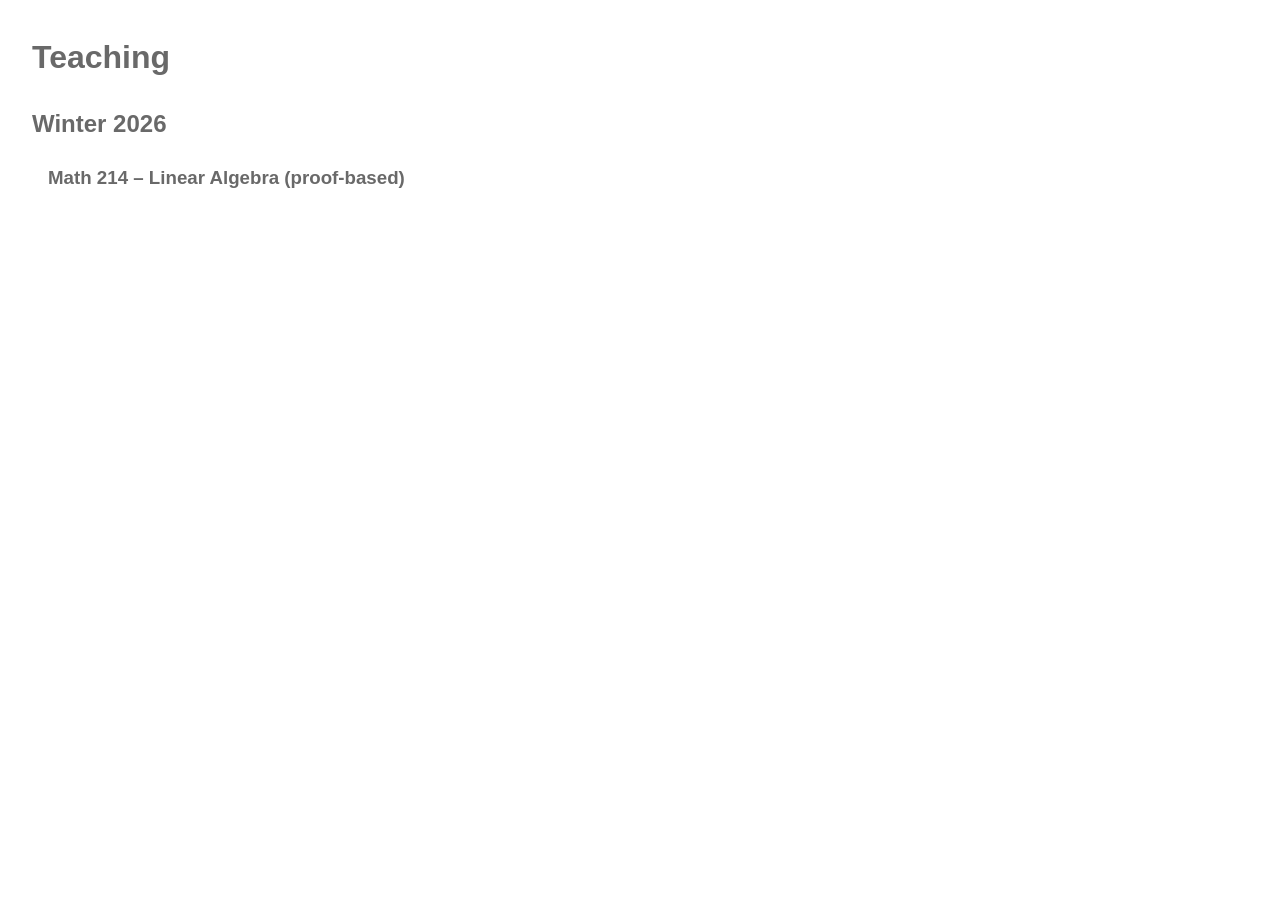
==== F25.html @ 3aaef78a "Create F25.html" ====
<!DOCTYPE html>
<html lang="en">
<head>
  <meta charset="UTF-8">
  <title>Teaching – Math 214</title>
  <meta name="viewport" content="width=device-width, initial-scale=1">

  <style>
    body {
      font-family: Arial, sans-serif;
      margin: 2em;
      line-height: 1.6;
      color: #000;
    }

    h1, h2, h3 {
      color: dimgray;
    }

    a {
      color: #0056b3;
      text-decoration: none;
    }

    a:hover {
      text-decoration: underline;
    }

    .course {
      margin-left: 1em;
    }
  </style>
</head>

<body>

<h1>Teaching</h1>

<h2>Winter 2026</h2>

<div class="course">
  <h3>Math 214 – Linear Algebra (proof-based)</h3>

  <!-- PASTE YOUR EXISTING QUIZ LINKS HERE -->
  <!-- You can keep your current <p> with all Quiz links unchanged -->
</div>

</body>
</html>
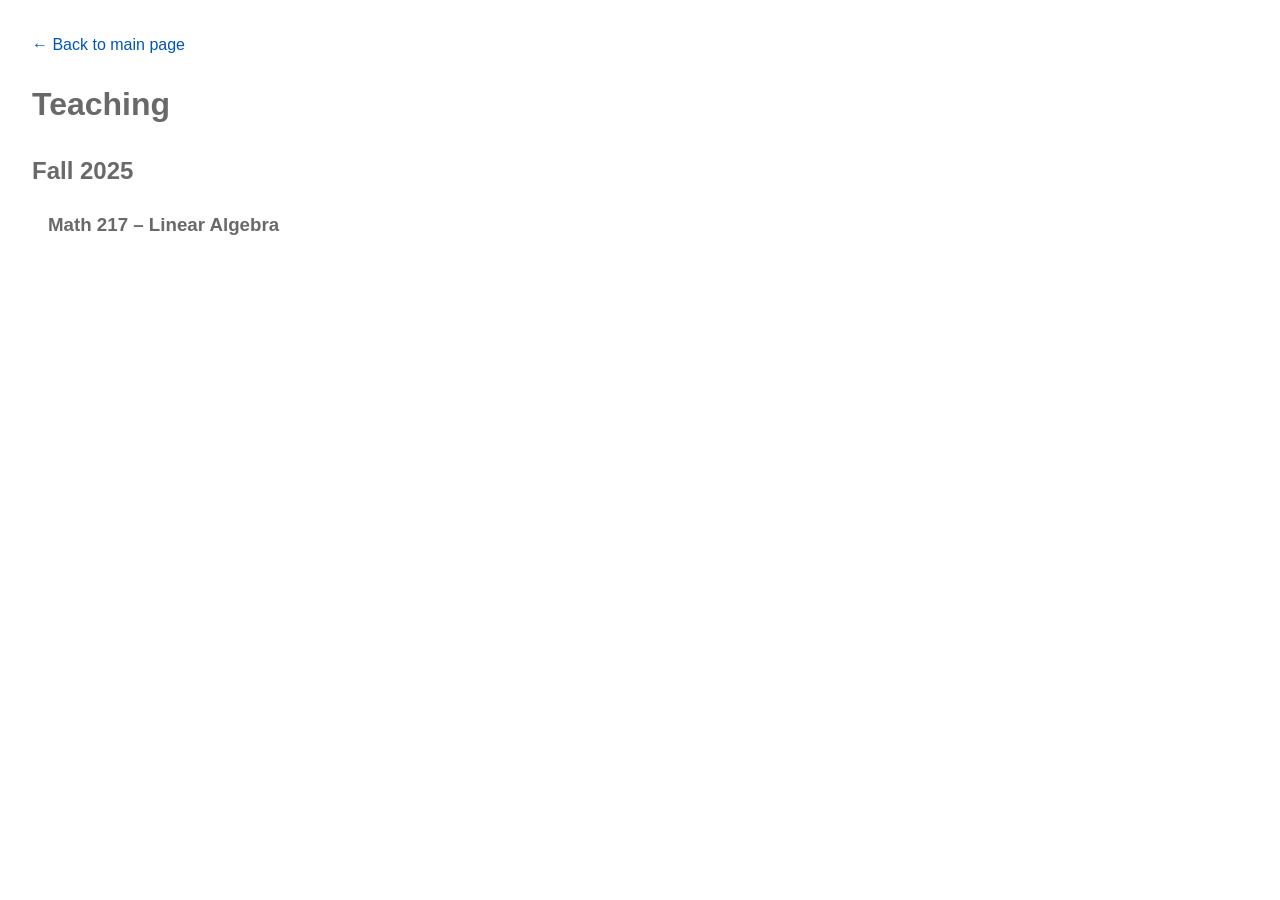
==== commit 4034c87a: "Update F25.html" ====
--- a/F25.html
+++ b/F25.html
@@ -2,13 +2,14 @@
 <html lang="en">
 <head>
   <meta charset="UTF-8">
-  <title>Teaching – Math 214</title>
+  <title>Teaching – Fall 2025</title>
   <meta name="viewport" content="width=device-width, initial-scale=1">
 
   <style>
     body {
       font-family: Arial, sans-serif;
       margin: 2em;
+      max-width: 900px;
       line-height: 1.6;
       color: #000;
     }
@@ -34,15 +35,16 @@
 
 <body>
 
+<p><a href="/">← Back to main page</a></p>
+
 <h1>Teaching</h1>
 
-<h2>Winter 2026</h2>
+<h2>Fall 2025</h2>
 
 <div class="course">
-  <h3>Math 214 – Linear Algebra (proof-based)</h3>
+  <h3>Math 217 – Linear Algebra</h3>
 
-  <!-- PASTE YOUR EXISTING QUIZ LINKS HERE -->
-  <!-- You can keep your current <p> with all Quiz links unchanged -->
+  <!-- Paste your Fall 2025 quiz links here -->
 </div>
 
 </body>
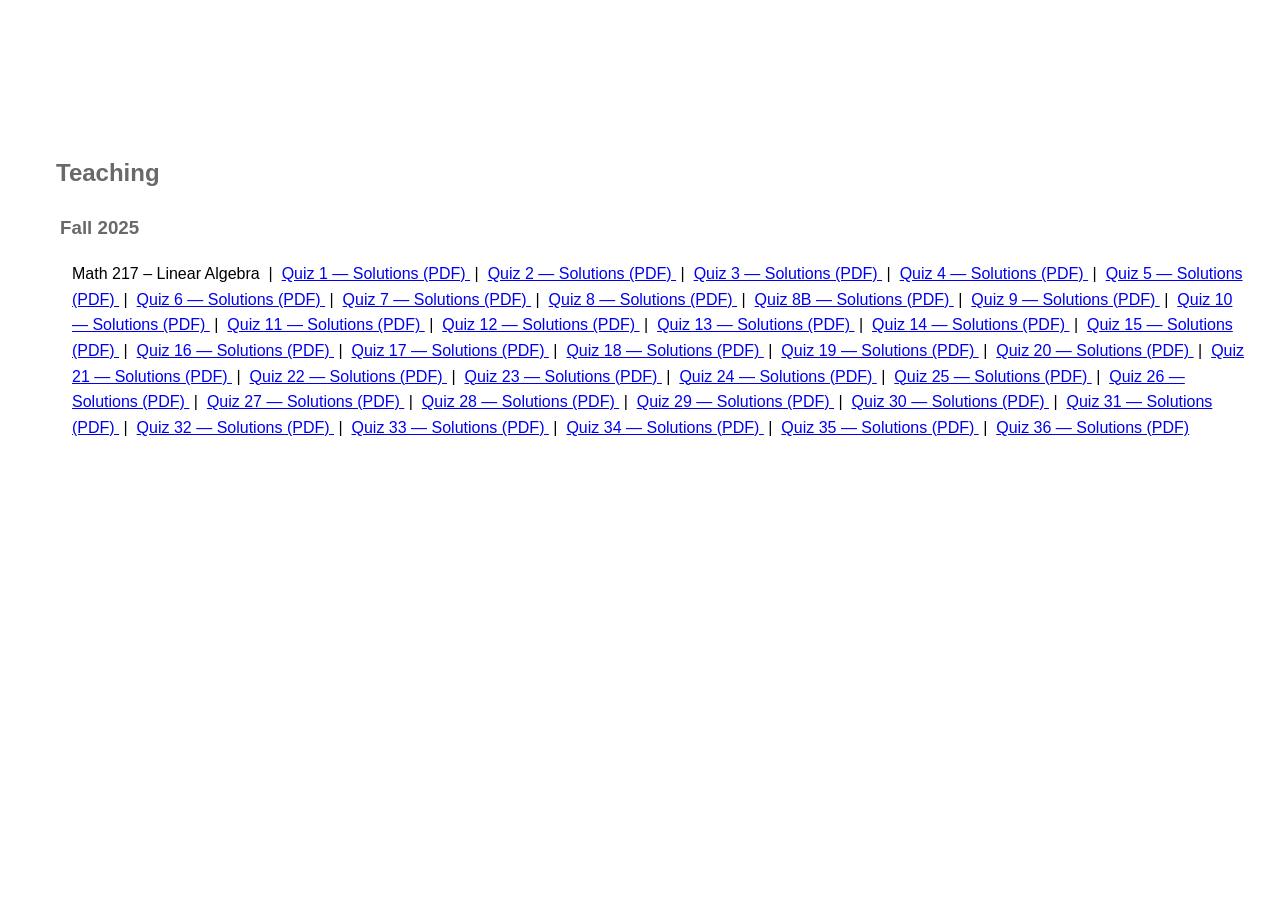
==== commit ff1d58b2: "Update F25.html" ====
--- a/F25.html
+++ b/F25.html
@@ -9,43 +9,214 @@
     body {
       font-family: Arial, sans-serif;
       margin: 2em;
-      max-width: 900px;
       line-height: 1.6;
       color: #000;
     }
-
-    h1, h2, h3 {
-      color: dimgray;
-    }
-
-    a {
-      color: #0056b3;
-      text-decoration: none;
-    }
-
-    a:hover {
-      text-decoration: underline;
-    }
-
-    .course {
-      margin-left: 1em;
-    }
   </style>
 </head>
 
 <body>
 
-<p><a href="/">← Back to main page</a></p>
-
-<h1>Teaching</h1>
-
-<h2>Fall 2025</h2>
-
-<div class="course">
-  <h3>Math 217 – Linear Algebra</h3>
-
-  <!-- Paste your Fall 2025 quiz links here -->
-</div>
+<!-- spacing to mimic original layout -->
+<br><br><br><br>
+
+<section id="colorlib-hero" class="js-fullheight" data-section="teaching">
+
+  <h2 style="margin-left:1em; color:dimgray;">Teaching</h2>
+  <h3 style="margin-left:1.5em; color:dimgray;">Fall 2025</h3>
+
+  <p style="margin-left:2.5em; color:black;">
+
+    <span>Math 217 – Linear Algebra</span>
+    &nbsp;|&nbsp;
+
+    <a href="https://sdonmazov.github.io/quiz1_solutions.pdf" target="_blank" rel="noopener">
+      Quiz 1 — Solutions (PDF)
+    </a>
+    &nbsp;|&nbsp;
+
+    <a href="https://sdonmazov.github.io/quiz2_solutions.pdf" target="_blank" rel="noopener">
+      Quiz 2 — Solutions (PDF)
+    </a>
+    &nbsp;|&nbsp;
+
+    <a href="https://sdonmazov.github.io/Q3%20Solutions.pdf" target="_blank" rel="noopener">
+      Quiz 3 — Solutions (PDF)
+    </a>
+    &nbsp;|&nbsp;
+
+    <a href="https://sdonmazov.github.io/q4%20solutions.pdf" target="_blank" rel="noopener">
+      Quiz 4 — Solutions (PDF)
+    </a>
+    &nbsp;|&nbsp;
+
+    <a href="https://sdonmazov.github.io/q5%20solutions.pdf" target="_blank" rel="noopener">
+      Quiz 5 — Solutions (PDF)
+    </a>
+    &nbsp;|&nbsp;
+
+    <a href="https://sdonmazov.github.io/q6%20solutions.pdf" target="_blank" rel="noopener">
+      Quiz 6 — Solutions (PDF)
+    </a>
+    &nbsp;|&nbsp;
+
+    <a href="https://sdonmazov.github.io/q7%20solutions.pdf" target="_blank" rel="noopener">
+      Quiz 7 — Solutions (PDF)
+    </a>
+    &nbsp;|&nbsp;
+
+    <a href="https://sdonmazov.github.io/q8%20solutions.pdf" target="_blank" rel="noopener">
+      Quiz 8 — Solutions (PDF)
+    </a>
+    &nbsp;|&nbsp;
+
+    <a href="https://sdonmazov.github.io/q8b%20solutions.pdf" target="_blank" rel="noopener">
+      Quiz 8B — Solutions (PDF)
+    </a>
+    &nbsp;|&nbsp;
+
+    <a href="https://sdonmazov.github.io/q9%20solutions.pdf" target="_blank" rel="noopener">
+      Quiz 9 — Solutions (PDF)
+    </a>
+    &nbsp;|&nbsp;
+
+    <a href="https://sdonmazov.github.io/q10%20solutions.pdf" target="_blank" rel="noopener">
+      Quiz 10 — Solutions (PDF)
+    </a>
+    &nbsp;|&nbsp;
+
+    <a href="https://sdonmazov.github.io/q11%20solutions.pdf" target="_blank" rel="noopener">
+      Quiz 11 — Solutions (PDF)
+    </a>
+    &nbsp;|&nbsp;
+
+    <a href="https://sdonmazov.github.io/q12%20solutions.pdf" target="_blank" rel="noopener">
+      Quiz 12 — Solutions (PDF)
+    </a>
+    &nbsp;|&nbsp;
+
+    <a href="https://sdonmazov.github.io/q13%20solutions.pdf" target="_blank" rel="noopener">
+      Quiz 13 — Solutions (PDF)
+    </a>
+    &nbsp;|&nbsp;
+
+    <a href="https://sdonmazov.github.io/q14%20solutions.pdf" target="_blank" rel="noopener">
+      Quiz 14 — Solutions (PDF)
+    </a>
+    &nbsp;|&nbsp;
+
+    <a href="https://sdonmazov.github.io/q15%20solutions.pdf" target="_blank" rel="noopener">
+      Quiz 15 — Solutions (PDF)
+    </a>
+    &nbsp;|&nbsp;
+
+    <a href="https://sdonmazov.github.io/q16%20solutions.pdf" target="_blank" rel="noopener">
+      Quiz 16 — Solutions (PDF)
+    </a>
+    &nbsp;|&nbsp;
+
+    <a href="https://sdonmazov.github.io/q17%20solutions.pdf" target="_blank" rel="noopener">
+      Quiz 17 — Solutions (PDF)
+    </a>
+    &nbsp;|&nbsp;
+
+    <a href="https://sdonmazov.github.io/q18%20solutions.pdf" target="_blank" rel="noopener">
+      Quiz 18 — Solutions (PDF)
+    </a>
+    &nbsp;|&nbsp;
+
+    <a href="https://sdonmazov.github.io/q19%20solutions.pdf" target="_blank" rel="noopener">
+      Quiz 19 — Solutions (PDF)
+    </a>
+    &nbsp;|&nbsp;
+
+    <a href="https://sdonmazov.github.io/q20%20solutions.pdf" target="_blank" rel="noopener">
+      Quiz 20 — Solutions (PDF)
+    </a>
+    &nbsp;|&nbsp;
+
+    <a href="https://sdonmazov.github.io/q21%20solutions.pdf" target="_blank" rel="noopener">
+      Quiz 21 — Solutions (PDF)
+    </a>
+    &nbsp;|&nbsp;
+
+    <a href="https://sdonmazov.github.io/q22%20solutions.pdf" target="_blank" rel="noopener">
+      Quiz 22 — Solutions (PDF)
+    </a>
+    &nbsp;|&nbsp;
+
+    <a href="https://sdonmazov.github.io/q23%20solutions.pdf" target="_blank" rel="noopener">
+      Quiz 23 — Solutions (PDF)
+    </a>
+    &nbsp;|&nbsp;
+
+    <a href="https://sdonmazov.github.io/q24%20solutions.pdf" target="_blank" rel="noopener">
+      Quiz 24 — Solutions (PDF)
+    </a>
+    &nbsp;|&nbsp;
+
+    <a href="https://sdonmazov.github.io/q25%20solutions.pdf" target="_blank" rel="noopener">
+      Quiz 25 — Solutions (PDF)
+    </a>
+    &nbsp;|&nbsp;
+
+    <a href="https://sdonmazov.github.io/q26%20solutions.pdf" target="_blank" rel="noopener">
+      Quiz 26 — Solutions (PDF)
+    </a>
+    &nbsp;|&nbsp;
+
+    <a href="https://sdonmazov.github.io/q27%20solutions.pdf" target="_blank" rel="noopener">
+      Quiz 27 — Solutions (PDF)
+    </a>
+    &nbsp;|&nbsp;
+
+    <a href="https://sdonmazov.github.io/q28%20solutions.pdf" target="_blank" rel="noopener">
+      Quiz 28 — Solutions (PDF)
+    </a>
+    &nbsp;|&nbsp;
+
+    <a href="https://sdonmazov.github.io/q29%20solutions.pdf" target="_blank" rel="noopener">
+      Quiz 29 — Solutions (PDF)
+    </a>
+    &nbsp;|&nbsp;
+
+    <a href="https://sdonmazov.github.io/q30%20solutions.pdf" target="_blank" rel="noopener">
+      Quiz 30 — Solutions (PDF)
+    </a>
+    &nbsp;|&nbsp;
+
+    <a href="https://sdonmazov.github.io/q31%20solutions.pdf" target="_blank" rel="noopener">
+      Quiz 31 — Solutions (PDF)
+    </a>
+    &nbsp;|&nbsp;
+
+    <a href="https://sdonmazov.github.io/q32%20solutions.pdf" target="_blank" rel="noopener">
+      Quiz 32 — Solutions (PDF)
+    </a>
+    &nbsp;|&nbsp;
+
+    <a href="https://sdonmazov.github.io/q33%20solutions.pdf" target="_blank" rel="noopener">
+      Quiz 33 — Solutions (PDF)
+    </a>
+    &nbsp;|&nbsp;
+
+    <a href="https://sdonmazov.github.io/q34%20solutions.pdf" target="_blank" rel="noopener">
+      Quiz 34 — Solutions (PDF)
+    </a>
+    &nbsp;|&nbsp;
+
+    <a href="https://sdonmazov.github.io/q35%20solutions.pdf" target="_blank" rel="noopener">
+      Quiz 35 — Solutions (PDF)
+    </a>
+    &nbsp;|&nbsp;
+
+    <a href="https://sdonmazov.github.io/q36%20solutions.pdf" target="_blank" rel="noopener">
+      Quiz 36 — Solutions (PDF)
+    </a>
+
+  </p>
+
+</section>
 
 </body>
 </html>
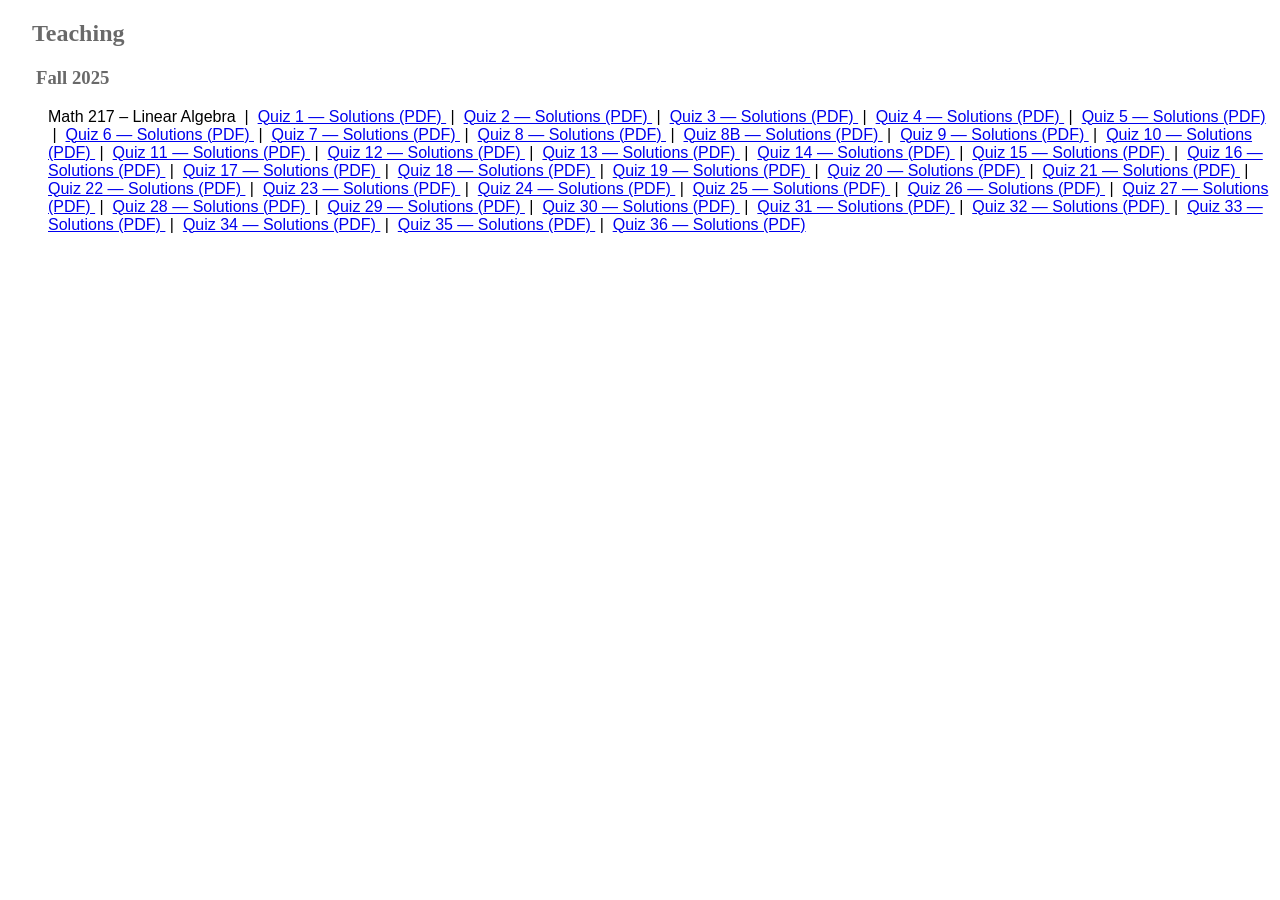
==== commit 9f1378ab: "Update F25.html" ====
--- a/F25.html
+++ b/F25.html
@@ -4,218 +4,203 @@
   <meta charset="UTF-8">
   <title>Teaching – Fall 2025</title>
   <meta name="viewport" content="width=device-width, initial-scale=1">
-
-  <style>
-    body {
-      font-family: Arial, sans-serif;
-      margin: 2em;
-      line-height: 1.6;
-      color: #000;
-    }
-  </style>
 </head>
 
 <body>
 
-<!-- spacing to mimic original layout -->
-<br><br><br><br>
-
 <section id="colorlib-hero" class="js-fullheight" data-section="teaching">
-
   <h2 style="margin-left:1em; color:dimgray;">Teaching</h2>
   <h3 style="margin-left:1.5em; color:dimgray;">Fall 2025</h3>
 
-  <p style="margin-left:2.5em; color:black;">
-
+  <p style="font-family: Arial, sans-serif; margin-left:2.5em; color:black;">
     <span>Math 217 – Linear Algebra</span>
     &nbsp;|&nbsp;
 
-    <a href="https://sdonmazov.github.io/quiz1_solutions.pdf" target="_blank" rel="noopener">
+    <a href="https://sdonmazov.github.io/quiz1_solutions.pdf" target="_blank" rel="noopener" type="application/pdf">
       Quiz 1 — Solutions (PDF)
     </a>
     &nbsp;|&nbsp;
 
-    <a href="https://sdonmazov.github.io/quiz2_solutions.pdf" target="_blank" rel="noopener">
+    <a href="https://sdonmazov.github.io/quiz2_solutions.pdf" target="_blank" rel="noopener" type="application/pdf">
       Quiz 2 — Solutions (PDF)
     </a>
     &nbsp;|&nbsp;
 
-    <a href="https://sdonmazov.github.io/Q3%20Solutions.pdf" target="_blank" rel="noopener">
+    <a href="https://sdonmazov.github.io/Q3%20Solutions.pdf" target="_blank" rel="noopener" type="application/pdf">
       Quiz 3 — Solutions (PDF)
     </a>
     &nbsp;|&nbsp;
 
-    <a href="https://sdonmazov.github.io/q4%20solutions.pdf" target="_blank" rel="noopener">
+    <a href="https://sdonmazov.github.io/q4%20solutions.pdf" target="_blank" rel="noopener" type="application/pdf">
       Quiz 4 — Solutions (PDF)
     </a>
     &nbsp;|&nbsp;
 
-    <a href="https://sdonmazov.github.io/q5%20solutions.pdf" target="_blank" rel="noopener">
+    <a href="https://sdonmazov.github.io/q5%20solutions.pdf" target="_blank" rel="noopener" type="application/pdf">
       Quiz 5 — Solutions (PDF)
     </a>
     &nbsp;|&nbsp;
 
-    <a href="https://sdonmazov.github.io/q6%20solutions.pdf" target="_blank" rel="noopener">
+    <a href="https://sdonmazov.github.io/q6%20solutions.pdf" target="_blank" rel="noopener" type="application/pdf">
       Quiz 6 — Solutions (PDF)
     </a>
     &nbsp;|&nbsp;
 
-    <a href="https://sdonmazov.github.io/q7%20solutions.pdf" target="_blank" rel="noopener">
+    <a href="https://sdonmazov.github.io/q7%20solutions.pdf" target="_blank" rel="noopener" type="application/pdf">
       Quiz 7 — Solutions (PDF)
     </a>
     &nbsp;|&nbsp;
 
-    <a href="https://sdonmazov.github.io/q8%20solutions.pdf" target="_blank" rel="noopener">
+    <a href="https://sdonmazov.github.io/q8%20solutions.pdf" target="_blank" rel="noopener" type="application/pdf">
       Quiz 8 — Solutions (PDF)
     </a>
     &nbsp;|&nbsp;
 
-    <a href="https://sdonmazov.github.io/q8b%20solutions.pdf" target="_blank" rel="noopener">
+    <a href="https://sdonmazov.github.io/q8b%20solutions.pdf" target="_blank" rel="noopener" type="application/pdf">
       Quiz 8B — Solutions (PDF)
     </a>
     &nbsp;|&nbsp;
 
-    <a href="https://sdonmazov.github.io/q9%20solutions.pdf" target="_blank" rel="noopener">
+    <a href="https://sdonmazov.github.io/q9%20solutions.pdf" target="_blank" rel="noopener" type="application/pdf">
       Quiz 9 — Solutions (PDF)
     </a>
     &nbsp;|&nbsp;
 
-    <a href="https://sdonmazov.github.io/q10%20solutions.pdf" target="_blank" rel="noopener">
+    <a href="https://sdonmazov.github.io/q10%20solutions.pdf" target="_blank" rel="noopener" type="application/pdf">
       Quiz 10 — Solutions (PDF)
     </a>
     &nbsp;|&nbsp;
 
-    <a href="https://sdonmazov.github.io/q11%20solutions.pdf" target="_blank" rel="noopener">
+    <a href="https://sdonmazov.github.io/q11%20solutions.pdf" target="_blank" rel="noopener" type="application/pdf">
       Quiz 11 — Solutions (PDF)
     </a>
     &nbsp;|&nbsp;
 
-    <a href="https://sdonmazov.github.io/q12%20solutions.pdf" target="_blank" rel="noopener">
+    <a href="https://sdonmazov.github.io/q12%20solutions.pdf" target="_blank" rel="noopener" type="application/pdf">
       Quiz 12 — Solutions (PDF)
     </a>
     &nbsp;|&nbsp;
 
-    <a href="https://sdonmazov.github.io/q13%20solutions.pdf" target="_blank" rel="noopener">
+    <a href="https://sdonmazov.github.io/q13%20solutions.pdf" target="_blank" rel="noopener" type="application/pdf">
       Quiz 13 — Solutions (PDF)
     </a>
     &nbsp;|&nbsp;
 
-    <a href="https://sdonmazov.github.io/q14%20solutions.pdf" target="_blank" rel="noopener">
+    <a href="https://sdonmazov.github.io/q14%20solutions.pdf" target="_blank" rel="noopener" type="application/pdf">
       Quiz 14 — Solutions (PDF)
     </a>
     &nbsp;|&nbsp;
 
-    <a href="https://sdonmazov.github.io/q15%20solutions.pdf" target="_blank" rel="noopener">
+    <a href="https://sdonmazov.github.io/q15%20solutions.pdf" target="_blank" rel="noopener" type="application/pdf">
       Quiz 15 — Solutions (PDF)
     </a>
     &nbsp;|&nbsp;
 
-    <a href="https://sdonmazov.github.io/q16%20solutions.pdf" target="_blank" rel="noopener">
+    <a href="https://sdonmazov.github.io/q16%20solutions.pdf" target="_blank" rel="noopener" type="application/pdf">
       Quiz 16 — Solutions (PDF)
     </a>
     &nbsp;|&nbsp;
 
-    <a href="https://sdonmazov.github.io/q17%20solutions.pdf" target="_blank" rel="noopener">
+    <a href="https://sdonmazov.github.io/q17%20solutions.pdf" target="_blank" rel="noopener" type="application/pdf">
       Quiz 17 — Solutions (PDF)
     </a>
     &nbsp;|&nbsp;
 
-    <a href="https://sdonmazov.github.io/q18%20solutions.pdf" target="_blank" rel="noopener">
+    <a href="https://sdonmazov.github.io/q18%20solutions.pdf" target="_blank" rel="noopener" type="application/pdf">
       Quiz 18 — Solutions (PDF)
     </a>
     &nbsp;|&nbsp;
 
-    <a href="https://sdonmazov.github.io/q19%20solutions.pdf" target="_blank" rel="noopener">
+    <a href="https://sdonmazov.github.io/q19%20solutions.pdf" target="_blank" rel="noopener" type="application/pdf">
       Quiz 19 — Solutions (PDF)
     </a>
     &nbsp;|&nbsp;
 
-    <a href="https://sdonmazov.github.io/q20%20solutions.pdf" target="_blank" rel="noopener">
+    <a href="https://sdonmazov.github.io/q20%20solutions.pdf" target="_blank" rel="noopener" type="application/pdf">
       Quiz 20 — Solutions (PDF)
     </a>
     &nbsp;|&nbsp;
 
-    <a href="https://sdonmazov.github.io/q21%20solutions.pdf" target="_blank" rel="noopener">
+    <a href="https://sdonmazov.github.io/q21%20solutions.pdf" target="_blank" rel="noopener" type="application/pdf">
       Quiz 21 — Solutions (PDF)
     </a>
     &nbsp;|&nbsp;
 
-    <a href="https://sdonmazov.github.io/q22%20solutions.pdf" target="_blank" rel="noopener">
+    <a href="https://sdonmazov.github.io/q22%20solutions.pdf" target="_blank" rel="noopener" type="application/pdf">
       Quiz 22 — Solutions (PDF)
     </a>
     &nbsp;|&nbsp;
 
-    <a href="https://sdonmazov.github.io/q23%20solutions.pdf" target="_blank" rel="noopener">
+    <a href="https://sdonmazov.github.io/q23%20solutions.pdf" target="_blank" rel="noopener" type="application/pdf">
       Quiz 23 — Solutions (PDF)
     </a>
     &nbsp;|&nbsp;
 
-    <a href="https://sdonmazov.github.io/q24%20solutions.pdf" target="_blank" rel="noopener">
+    <a href="https://sdonmazov.github.io/q24%20solutions.pdf" target="_blank" rel="noopener" type="application/pdf">
       Quiz 24 — Solutions (PDF)
     </a>
     &nbsp;|&nbsp;
 
-    <a href="https://sdonmazov.github.io/q25%20solutions.pdf" target="_blank" rel="noopener">
+    <a href="https://sdonmazov.github.io/q25%20solutions.pdf" target="_blank" rel="noopener" type="application/pdf">
       Quiz 25 — Solutions (PDF)
     </a>
     &nbsp;|&nbsp;
 
-    <a href="https://sdonmazov.github.io/q26%20solutions.pdf" target="_blank" rel="noopener">
+    <a href="https://sdonmazov.github.io/q26%20solutions.pdf" target="_blank" rel="noopener" type="application/pdf">
       Quiz 26 — Solutions (PDF)
     </a>
     &nbsp;|&nbsp;
 
-    <a href="https://sdonmazov.github.io/q27%20solutions.pdf" target="_blank" rel="noopener">
+    <a href="https://sdonmazov.github.io/q27%20solutions.pdf" target="_blank" rel="noopener" type="application/pdf">
       Quiz 27 — Solutions (PDF)
     </a>
     &nbsp;|&nbsp;
 
-    <a href="https://sdonmazov.github.io/q28%20solutions.pdf" target="_blank" rel="noopener">
+    <a href="https://sdonmazov.github.io/q28%20solutions.pdf" target="_blank" rel="noopener" type="application/pdf">
       Quiz 28 — Solutions (PDF)
     </a>
     &nbsp;|&nbsp;
 
-    <a href="https://sdonmazov.github.io/q29%20solutions.pdf" target="_blank" rel="noopener">
+    <a href="https://sdonmazov.github.io/q29%20solutions.pdf" target="_blank" rel="noopener" type="application/pdf">
       Quiz 29 — Solutions (PDF)
     </a>
     &nbsp;|&nbsp;
 
-    <a href="https://sdonmazov.github.io/q30%20solutions.pdf" target="_blank" rel="noopener">
+    <a href="https://sdonmazov.github.io/q30%20solutions.pdf" target="_blank" rel="noopener" type="application/pdf">
       Quiz 30 — Solutions (PDF)
     </a>
     &nbsp;|&nbsp;
 
-    <a href="https://sdonmazov.github.io/q31%20solutions.pdf" target="_blank" rel="noopener">
+    <a href="https://sdonmazov.github.io/q31%20solutions.pdf" target="_blank" rel="noopener" type="application/pdf">
       Quiz 31 — Solutions (PDF)
     </a>
     &nbsp;|&nbsp;
 
-    <a href="https://sdonmazov.github.io/q32%20solutions.pdf" target="_blank" rel="noopener">
+    <a href="https://sdonmazov.github.io/q32%20solutions.pdf" target="_blank" rel="noopener" type="application/pdf">
       Quiz 32 — Solutions (PDF)
     </a>
     &nbsp;|&nbsp;
 
-    <a href="https://sdonmazov.github.io/q33%20solutions.pdf" target="_blank" rel="noopener">
+    <a href="https://sdonmazov.github.io/q33%20solutions.pdf" target="_blank" rel="noopener" type="application/pdf">
       Quiz 33 — Solutions (PDF)
     </a>
     &nbsp;|&nbsp;
 
-    <a href="https://sdonmazov.github.io/q34%20solutions.pdf" target="_blank" rel="noopener">
+    <a href="https://sdonmazov.github.io/q34%20solutions.pdf" target="_blank" rel="noopener" type="application/pdf">
       Quiz 34 — Solutions (PDF)
     </a>
     &nbsp;|&nbsp;
 
-    <a href="https://sdonmazov.github.io/q35%20solutions.pdf" target="_blank" rel="noopener">
+    <a href="https://sdonmazov.github.io/q35%20solutions.pdf" target="_blank" rel="noopener" type="application/pdf">
       Quiz 35 — Solutions (PDF)
     </a>
     &nbsp;|&nbsp;
 
-    <a href="https://sdonmazov.github.io/q36%20solutions.pdf" target="_blank" rel="noopener">
+    <a href="https://sdonmazov.github.io/q36%20solutions.pdf" target="_blank" rel="noopener" type="application/pdf">
       Quiz 36 — Solutions (PDF)
     </a>
 
   </p>
-
 </section>
 
 </body>
